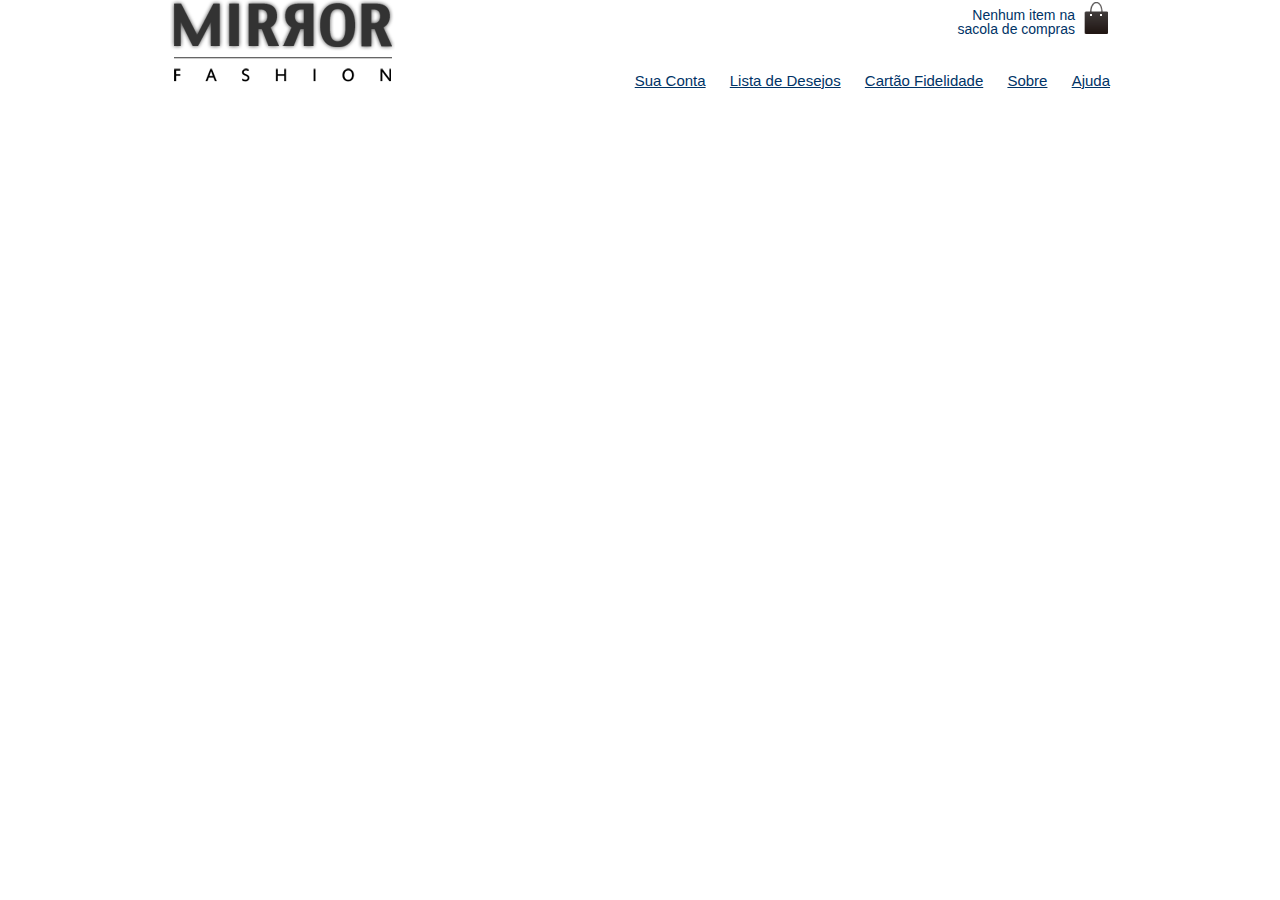
==== index.html @ 8b260fa3 "Implementando Header" ====
<!DOCTYPE html>
<html lang="pt-br">
<head>
    <meta charset="UTF-8">
    <meta name="viewport" content="width=device-width, initial-scale=1.0">
    <meta http-equiv="X-UA-Compatible" content="ie=edge">
    <title>Mirror Fashion</title>
    <link rel="stylesheet" href="css/reset.css">
    <link rel="stylesheet" href="css/estilos.css">
</head>
<body>
    <header class="container">
        <!-- Conteúdo do cabeçalho -->
        <h1><img src="img/logo.png" alt="Mirror Fashion"></h1>
        <p class="sacola">Nenhum item na sacola de compras</p>

        <nav class="menu-opcoes menu-cabecalho">
            <ul>
                <li><a href="#">Sua Conta</a></li>
                <li><a href="#">Lista de Desejos</a></li>
                <li><a href="#">Cartão Fidelidade</a></li>
                <li><a href="sobre.html">Sobre</a></li>
                <li><a href="#">Ajuda</a></li>
            </ul>
        </nav>
    </header>

    <div id="main">
        <!-- Conteúdo principal -->
    </div>

    <div id="destaques">
        <!-- Paineis com destaques -->
    </div>

    <footer>
        <!-- conteúdo do rodapé -->
    </footer>
    
</body>
</html>
---- css/estilos.css ----
body {
    color: #003366;
    font-family: "Lucida Sans Unicode", "Lucida Grande", sans-serif;
}

header {
    position: relative;
}

.sacola {
    background-image: url(../img/sacola.png);
    background-repeat: no-repeat;
    background-position: top right;

    font-size: 14px;
    padding-right: 35px;
    text-align: right;
    width: 140px;

    padding-top: 8px;

    position: absolute;
    top: 0;
    right: 0;
}

.menu-opcoes {
    position: absolute;
    bottom: 0;
    right: 0;
}

.menu-opcoes ul {
    font-size: 15px;
}

.menu-opcoes a {
    color: #003366;
}

.menu-opcoes ul li {
    display: inline;
    margin-left: 20px;
}

.container {
    margin: 0 auto;
    width: 940px;
}
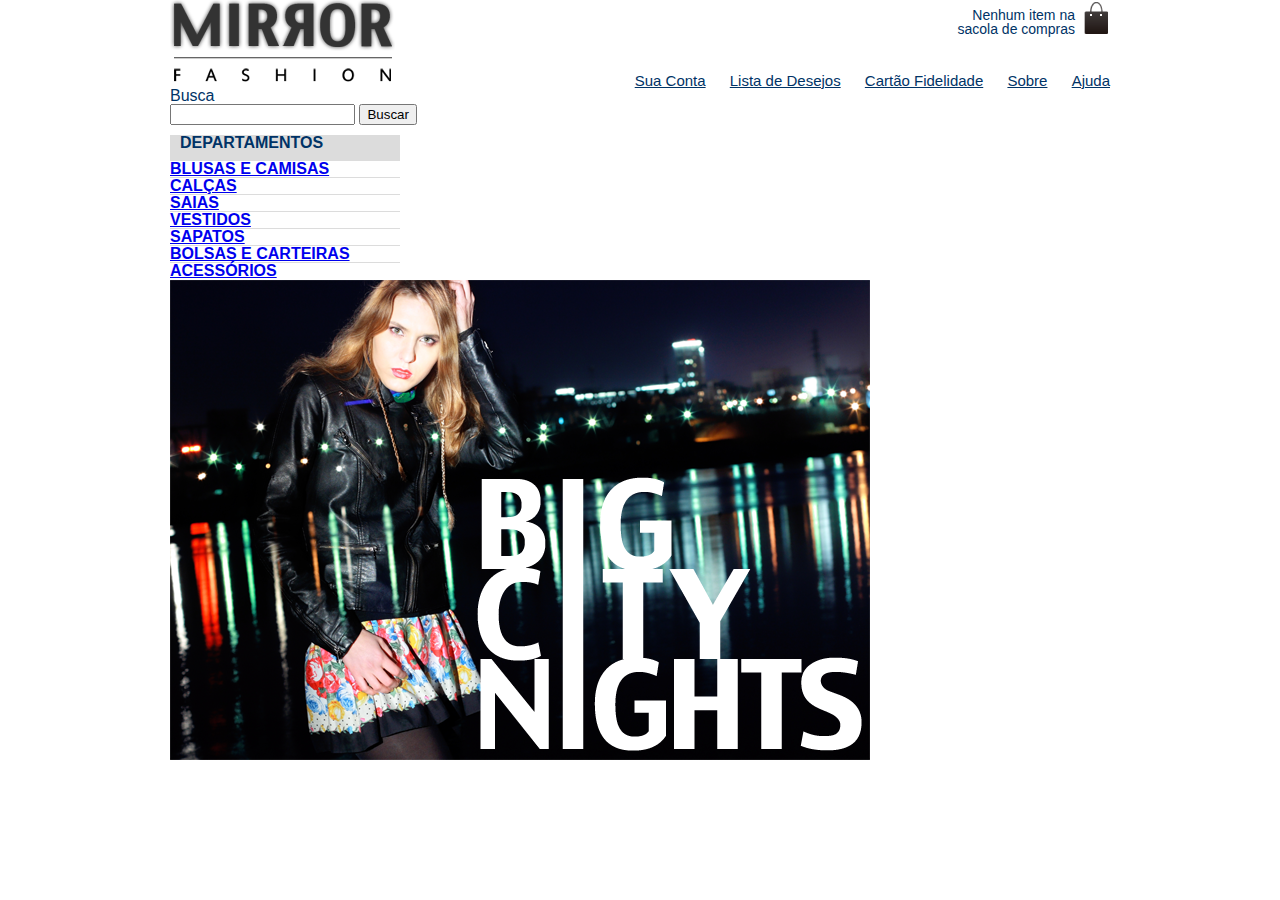
==== commit a058485c: "criação busca - menu e banner" ====
--- a/index.html
+++ b/index.html
@@ -25,9 +25,38 @@
         </nav>
     </header>
 
-    <div id="main">
-        <!-- Conteúdo principal -->
-    </div>
+    <div class="container destaque">
+        <section>
+            <h2>Busca</h2>
+
+            <form>
+                <input type="search">
+                <button>Buscar</button> <!--Fim .busca -->
+            </form>
+        </section>
+
+        <section class="menu-departamentos">
+            <h2>Departamentos</h2>
+
+            <nav>
+                <ul>
+                    <li><a href="#">Blusas e Camisas</a></li>
+                    <li><a href="#">Calças</a></li>
+                    <li><a href="#">Saias</a></li>
+                    <li><a href="#">Vestidos</a></li>
+                    <li><a href="#">Sapatos</a></li>
+                    <li><a href="#">Bolsas e Carteiras</a></li>
+                    <li><a href="#">Acessórios</a></li>
+                </ul>
+            </nav>
+        </section> <!-- Fim .menu-departamentos -->
+
+        <section class="banner-destaque">
+            <figure>
+                <img src="img/destaque-home.png" alt="Promoção: Big City Night">
+            </figure>
+        </section> <!-- Fim .banner-destaque -->
+    </div> <!-- Fim .container .destaque -->
 
     <div id="destaques">
         <!-- Paineis com destaques -->
--- a/css/estilos.css
+++ b/css/estilos.css
@@ -47,3 +47,27 @@
     margin: 0 auto;
     width: 940px;
 }
+
+
+/* busca - menu - banner*/
+
+.busca,
+.menu-departamentos {
+    background-color: #DCDCDC;
+    font-weight: bold;
+    text-transform: uppercase;
+
+    margin-right: 10px;
+    width: 230px;
+}
+
+.busca h2,
+busca form,
+.menu-departamentos h2 {
+    margin: 10px;
+}
+
+.menu-departamentos li {
+    background-color: white;
+    margin-bottom: 1px;
+}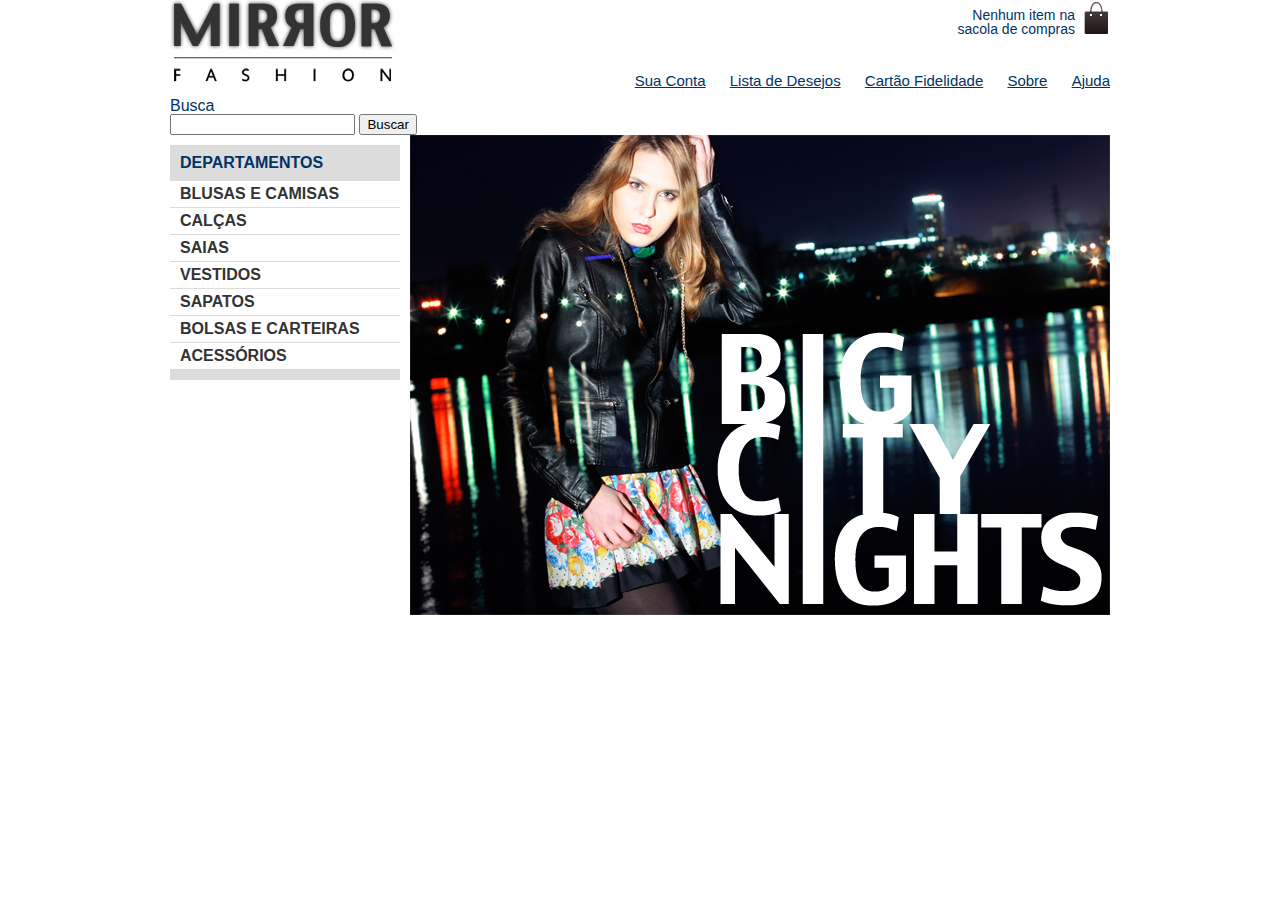
==== commit 4a0639b4: "content of the header" ====
--- a/index.html
+++ b/index.html
@@ -26,6 +26,7 @@
     </header>
 
     <div class="container destaque">
+        <!-- Conteúdo principal -->
         <section>
             <h2>Busca</h2>
 
--- a/css/estilos.css
+++ b/css/estilos.css
@@ -59,6 +59,8 @@
 
     margin-right: 10px;
     width: 230px;
+
+    float: left;
 }
 
 .busca h2,
@@ -70,4 +72,27 @@
 .menu-departamentos li {
     background-color: white;
     margin-bottom: 1px;
+    padding: 5px 10px;
+}
+
+.menu-departamentos a {
+    color: #333333;
+    text-decoration: none;
+}
+
+.busca input[type=search] {
+    width: 170px;
+}
+
+.menu-departamentos {
+    clear: left;
+}
+
+.destaque {
+    margin-top: 10px;
+}
+
+.menu-departamentos {
+    margin-top: 10px;
+    padding-bottom: 10px;
 }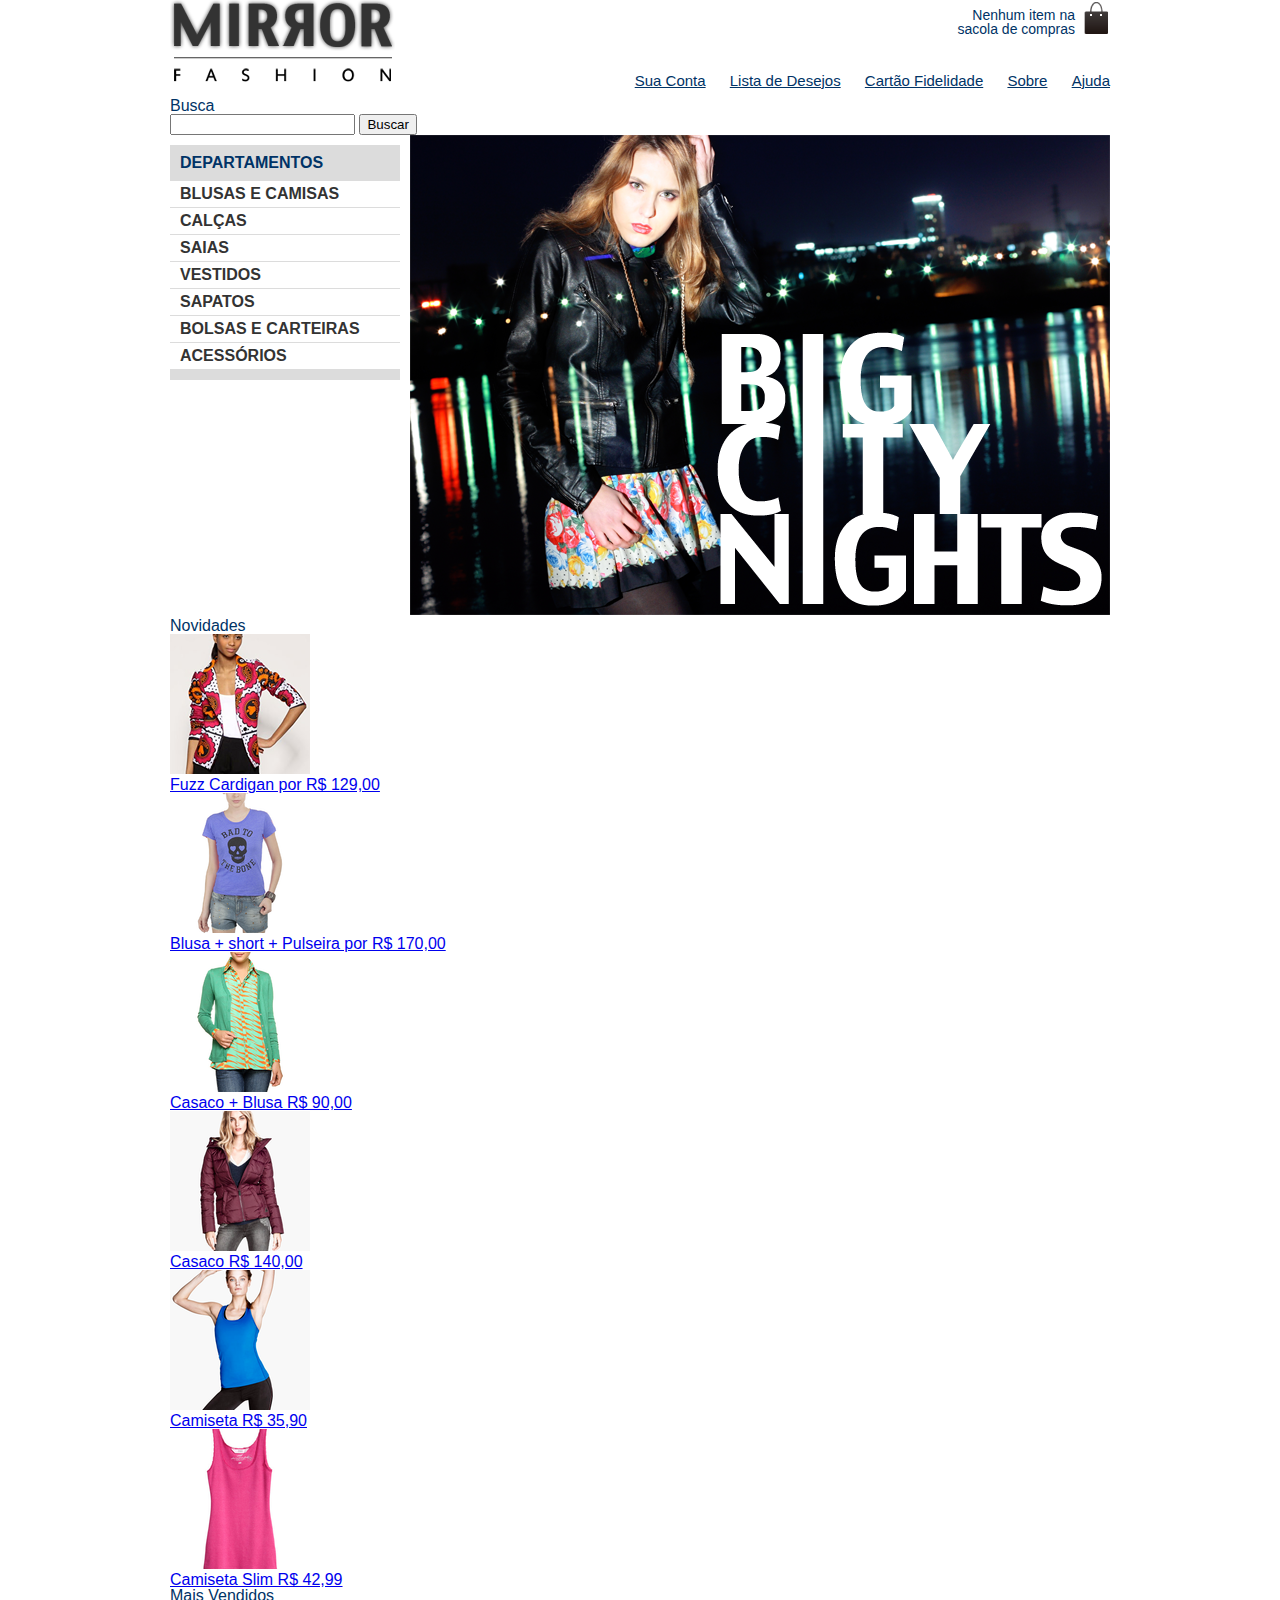
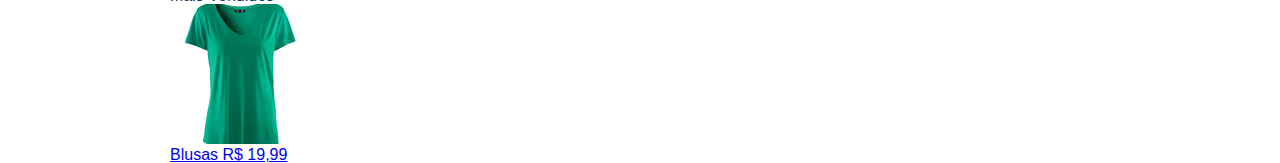
==== commit a42ee05f: "Creation paineis (novidades, mais-vendidos)" ====
--- a/index.html
+++ b/index.html
@@ -59,9 +59,80 @@
         </section> <!-- Fim .banner-destaque -->
     </div> <!-- Fim .container .destaque -->
 
-    <div id="destaques">
-        <!-- Paineis com destaques -->
-    </div>
+    <div class="container paineis"> <!-- Paineis (novidades - mais vendidos)-->
+        <section class="painel novidades"> <!-- Painel novidade -->
+            <h2>Novidades</h2>
+            <ol>
+                <li> <!-- 1º produto -->
+                    <a href="produto.html">
+                        <figure>
+                            <img src="img/produtos/miniatura1.png" alt="miniatura1">
+                            <figcaption>Fuzz Cardigan por R$ 129,00</figcaption>
+                        </figure>
+                    </a>
+                </li> <!-- Fim do 1º produto -->
+
+                <li><!-- 2º produto -->
+                    <a href="produto.html">
+                        <figure>
+                            <img src="img/produtos/miniatura2.png" alt="miniatura2">
+                            <figcaption>Blusa + short + Pulseira por R$ 170,00</figcaption>
+                        </figure>
+                    </a>
+                </li> <!-- Fim do 2º produto -->
+
+                <li> <!-- 3º produto -->
+                    <a href="produto.html">
+                        <figure>
+                            <img src="img/produtos/miniatura3.png" alt="miniatura3">
+                            <figcaption>Casaco + Blusa R$ 90,00</figcaption>
+                        </figure>
+                    </a>
+                </li> <!-- Fim do 3º produto -->
+
+                <li> <!-- 4º produto -->
+                    <a href="produto.html">
+                        <figure>
+                            <img src="img/produtos/miniatura4.png" alt="miniatura4">
+                            <figcaption>Casaco R$ 140,00</figcaption>
+                        </figure>
+                    </a>
+                </li> <!-- Fim do 4º produto -->
+
+                <li> <!-- 5º produto -->
+                    <a href="produto.html">
+                        <figure>
+                            <img src="img/produtos/miniatura5.png" alt="miniatura5">
+                            <figcaption>Camiseta R$ 35,90</figcaption>
+                        </figure>
+                    </a>
+                </li> <!-- Fim do 5º produto -->
+
+                <li> <!-- 6º produto -->
+                    <a href="produto.html">
+                        <figure>
+                            <img src="img/produtos/miniatura6.png" alt="miniatura6">
+                            <figcaption>Camiseta Slim R$ 42,99</figcaption>
+                        </figure>
+                    </a>
+                </li> <!-- Fim do 6º produto -->
+            </ol>
+        </section> <!-- Fim do painel novidade -->
+
+        <section class="painel mais-vendidos"> <!-- Painel mais-vendidos -->
+            <h2>Mais Vendidos</h2>
+            <ol>
+                <li>
+                    <a href="produto.html">
+                        <figure>
+                            <img src="img/produtos/miniatura7.png" alt="miniatura7">
+                            <figcaption>Blusas R$ 19,99</figcaption>
+                        </figure>
+                    </a>
+                </li>
+            </ol>
+        </section>
+    </div> <!-- Fim .container paineis -->
 
     <footer>
         <!-- conteúdo do rodapé -->
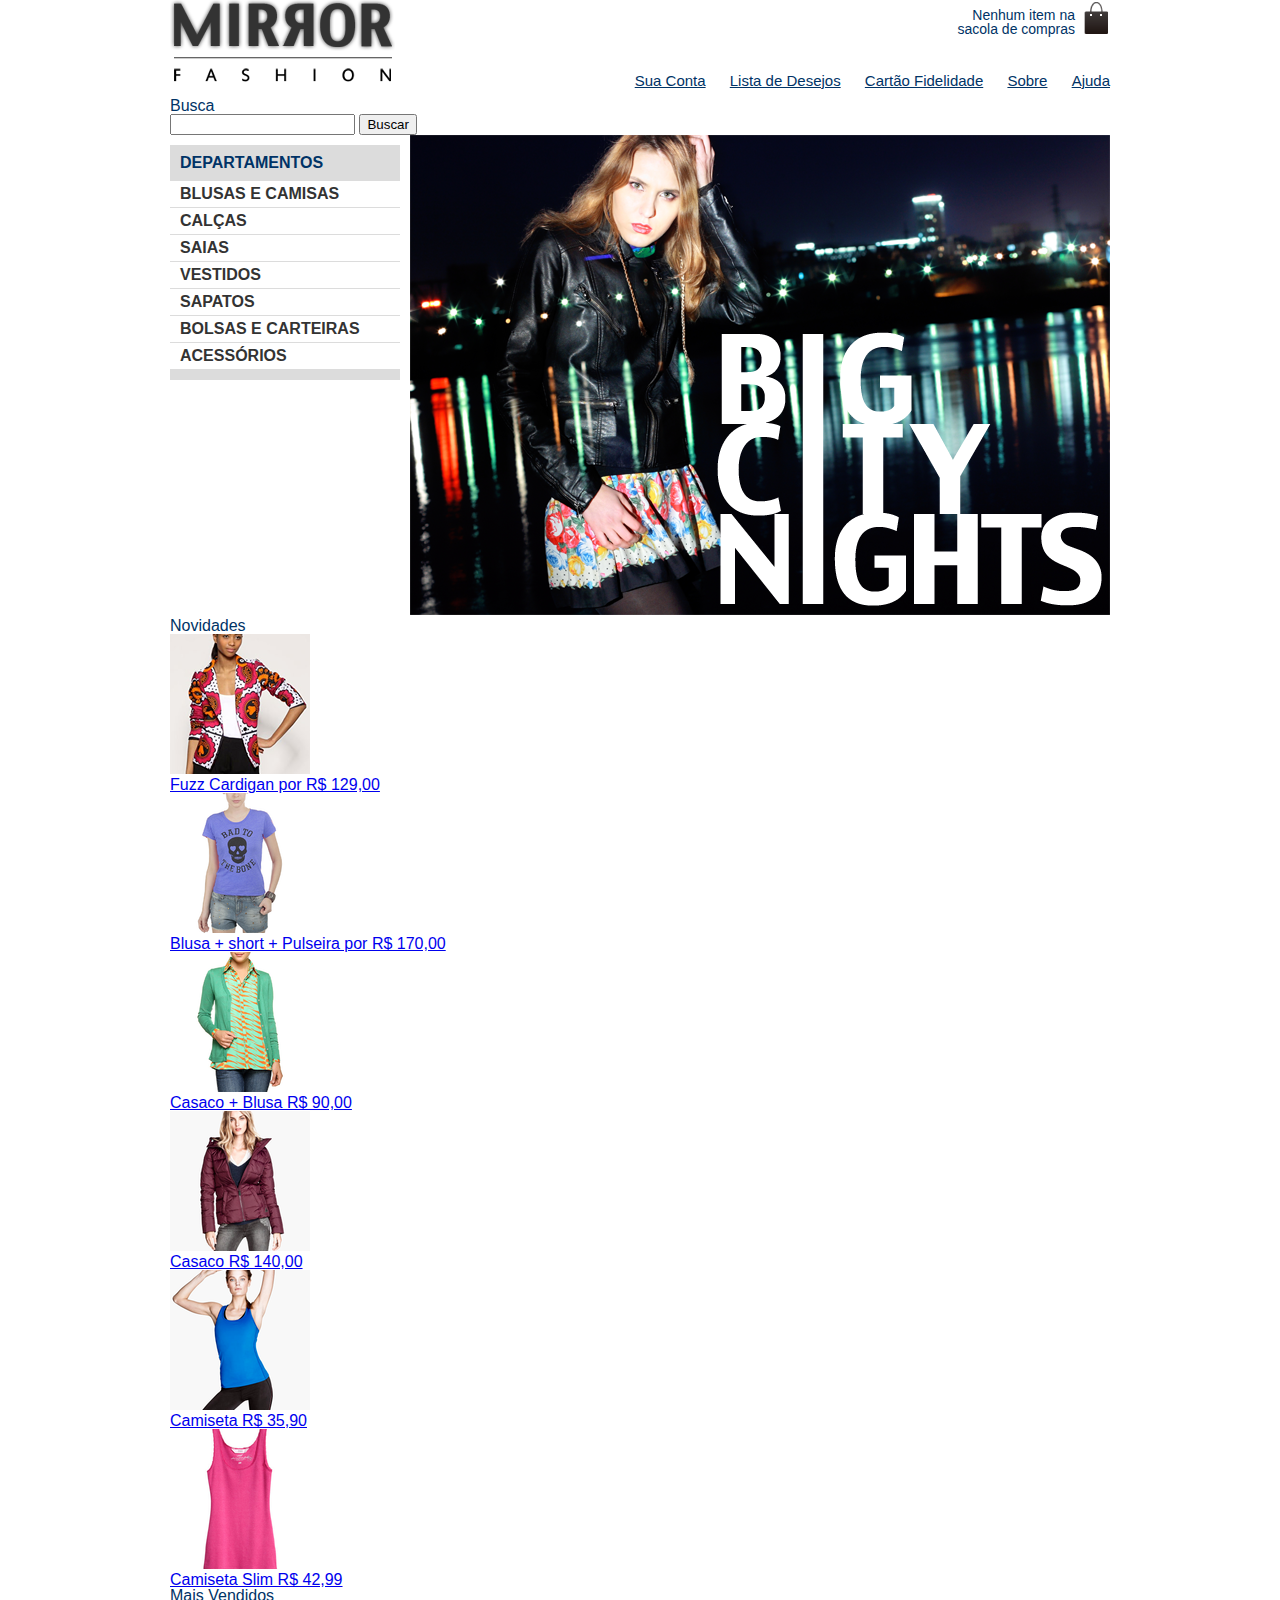
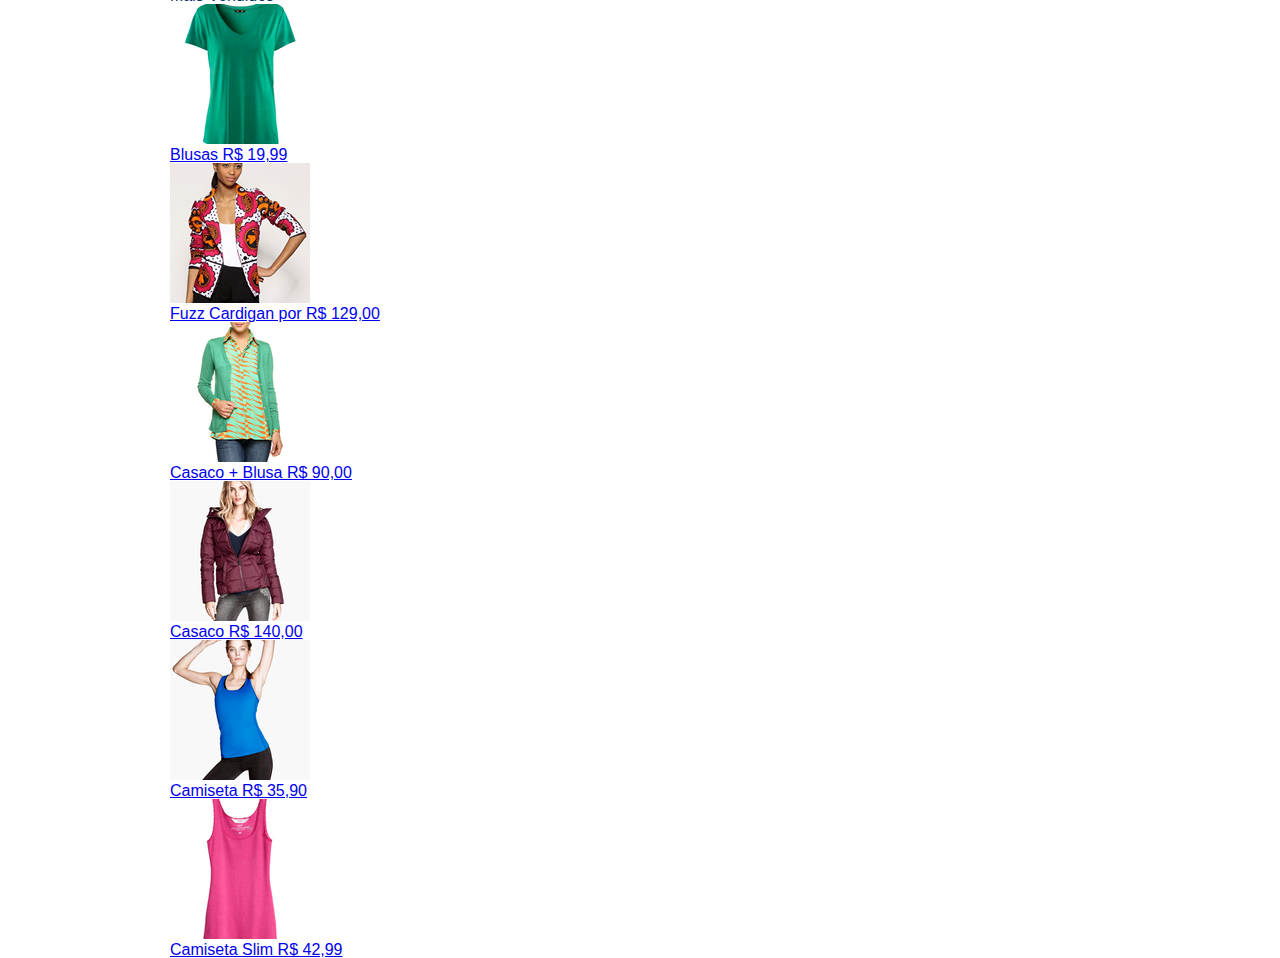
==== commit 1f84ae6c: "Add painel mais-vendidos" ====
--- a/index.html
+++ b/index.html
@@ -61,8 +61,8 @@
 
     <div class="container paineis"> <!-- Paineis (novidades - mais vendidos)-->
         <section class="painel novidades"> <!-- Painel novidade -->
-            <h2>Novidades</h2>
-            <ol>
+            <h2>Novidades</h2> <!-- Título de nividades-->
+            <ol> <!-- Inicio da lista de produtos -->
                 <li> <!-- 1º produto -->
                     <a href="produto.html">
                         <figure>
@@ -116,22 +116,59 @@
                         </figure>
                     </a>
                 </li> <!-- Fim do 6º produto -->
-            </ol>
+            </ol> <!-- Fim da lista de produtos -->
         </section> <!-- Fim do painel novidade -->
 
         <section class="painel mais-vendidos"> <!-- Painel mais-vendidos -->
-            <h2>Mais Vendidos</h2>
-            <ol>
-                <li>
+            <h2>Mais Vendidos</h2> <!-- Título mais vendidos -->
+            <ol> <!-- Inicio da lista de produtos -->
+                <li> <!-- 1º produto -->
                     <a href="produto.html">
                         <figure>
                             <img src="img/produtos/miniatura7.png" alt="miniatura7">
                             <figcaption>Blusas R$ 19,99</figcaption>
                         </figure>
                     </a>
-                </li>
-            </ol>
-        </section>
+                </li><!-- Fim do 1º produto -->
+
+                <li> <!-- 2º produto -->
+                    <a href="produto.html">
+                        <figure>
+                            <img src="img/produtos/miniatura1.png" alt="miniatura1">
+                            <figcaption>Fuzz Cardigan por R$ 129,00</figcaption>
+                        </figure>
+                    </a>
+                </li> <!-- Fim do 2º produto -->
+
+                <li> <!-- 3º produto -->
+                    <a href="produto.html">
+                        <img src="img/produtos/miniatura3.png" alt="miniatura3">
+                        <figcaption>Casaco + Blusa R$ 90,00</figcaption>
+                    </a>
+                </li> <!-- Fim do 3º produto -->
+
+                <li> <!-- 4º produto -->
+                    <a href="produto.html">
+                        <img src="img/produtos/miniatura4.png" alt="miniatura4">
+                        <figcaption>Casaco R$ 140,00</figcaption>
+                    </a>
+                </li><!-- Fim 4º produto -->
+
+                <li> <!-- 5º produto -->
+                    <a href="produto.html">
+                        <img src="img/produtos/miniatura5.png" alt="miniatura5">
+                        <figcaption>Camiseta R$ 35,90</figcaption>
+                    </a>
+                </li> <!-- Fim do 5º produto -->
+
+                <li> <!-- 6º produto -->
+                    <a href="produto.html">
+                        <img src="img/produtos/miniatura6.png" alt="miniatura6">
+                        <figcaption>Camiseta Slim R$ 42,99</figcaption>
+                    </a>
+                </li> <!-- Fim do 6º produto -->
+            </ol> <!-- Fim da lista de produtos -->
+        </section> <!-- Fim do painel mais-vendidos -->
     </div> <!-- Fim .container paineis -->
 
     <footer>
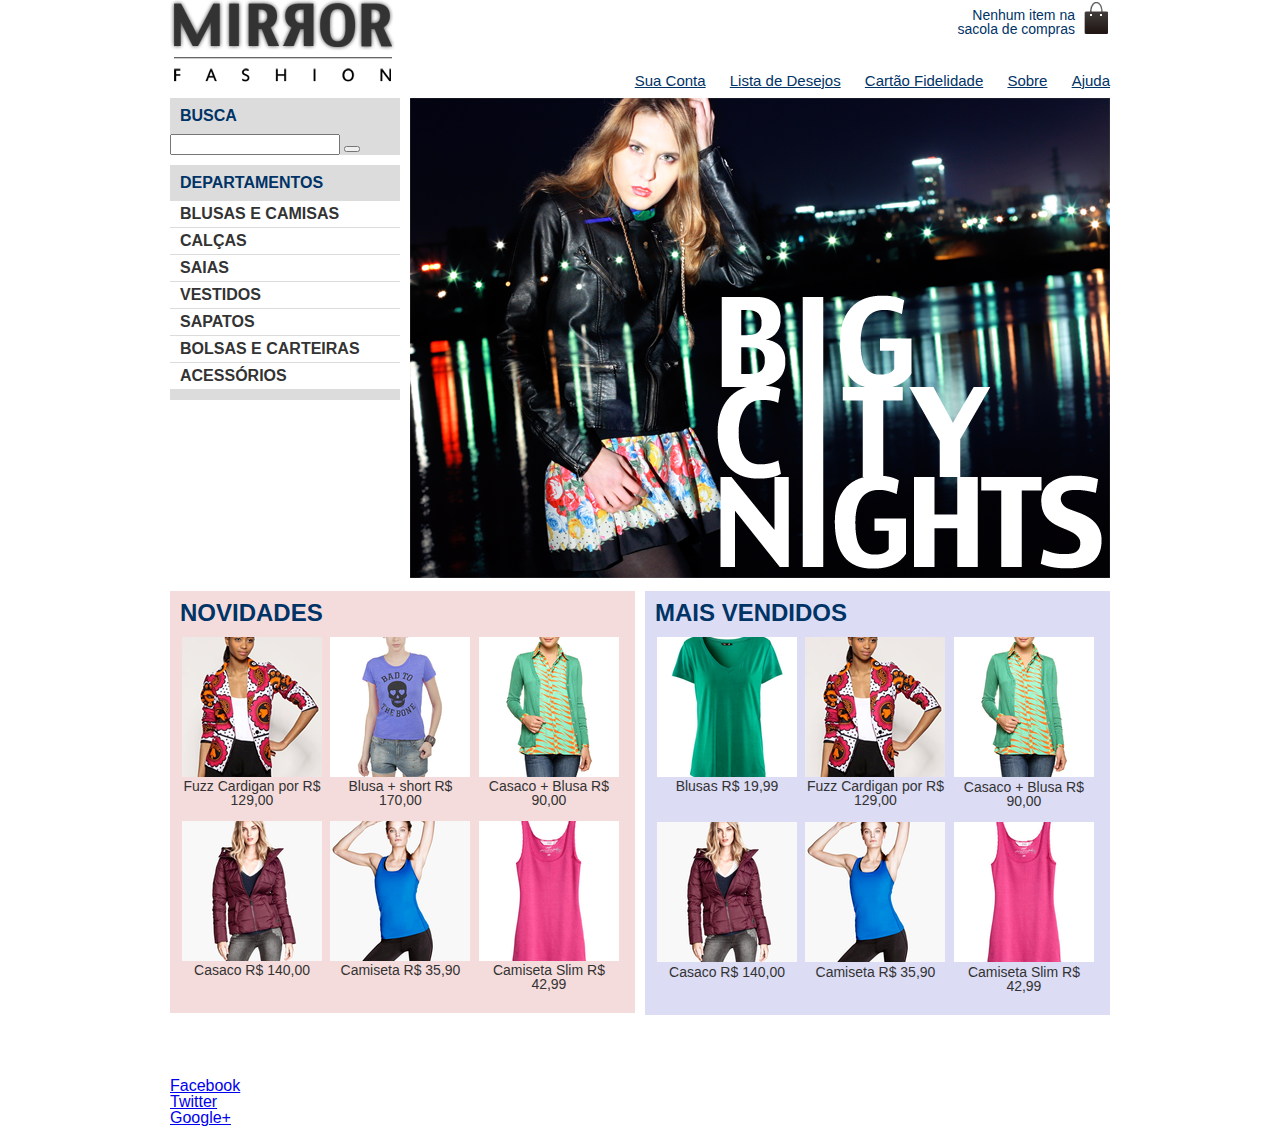
==== commit f9ea7e35: "footer" ====
--- a/index.html
+++ b/index.html
@@ -9,8 +9,8 @@
     <link rel="stylesheet" href="css/estilos.css">
 </head>
 <body>
-    <header class="container">
-        <!-- Conteúdo do cabeçalho -->
+    <!-- Conteúdo do cabeçalho -->
+    <header class="container"> 
         <h1><img src="img/logo.png" alt="Mirror Fashion"></h1>
         <p class="sacola">Nenhum item na sacola de compras</p>
 
@@ -23,19 +23,22 @@
                 <li><a href="#">Ajuda</a></li>
             </ul>
         </nav>
-    </header>
-
+    </header> 
+    <!-- Fim conteúdo do cabeçalho -->
+
+    <!-- Conteúdo principal -->
     <div class="container destaque">
-        <!-- Conteúdo principal -->
-        <section>
+        <!-- Inicio .busca -->
+        <section class="busca"> 
             <h2>Busca</h2>
-
             <form>
                 <input type="search">
-                <button>Buscar</button> <!--Fim .busca -->
+                <button></button> 
             </form>
         </section>
-
+        <!--Fim .busca -->
+
+        <!-- Inicio .menu-departamentos -->
         <section class="menu-departamentos">
             <h2>Departamentos</h2>
 
@@ -50,17 +53,23 @@
                     <li><a href="#">Acessórios</a></li>
                 </ul>
             </nav>
-        </section> <!-- Fim .menu-departamentos -->
-
+        </section> 
+        <!-- Fim .menu-departamentos -->
+
+        <!-- Inicio .banner-destaque -->
         <section class="banner-destaque">
             <figure>
                 <img src="img/destaque-home.png" alt="Promoção: Big City Night">
             </figure>
-        </section> <!-- Fim .banner-destaque -->
-    </div> <!-- Fim .container .destaque -->
-
-    <div class="container paineis"> <!-- Paineis (novidades - mais vendidos)-->
-        <section class="painel novidades"> <!-- Painel novidade -->
+        </section> 
+        <!-- Fim .banner-destaque -->
+    </div> 
+    <!-- Fim Conteúdo principal -->
+
+    <!-- Paineis (novidades - mais vendidos)-->
+    <div class="container paineis"> 
+        <!-- Painel novidade -->
+        <section class="painel novidades"> 
             <h2>Novidades</h2> <!-- Título de nividades-->
             <ol> <!-- Inicio da lista de produtos -->
                 <li> <!-- 1º produto -->
@@ -76,7 +85,7 @@
                     <a href="produto.html">
                         <figure>
                             <img src="img/produtos/miniatura2.png" alt="miniatura2">
-                            <figcaption>Blusa + short + Pulseira por R$ 170,00</figcaption>
+                            <figcaption>Blusa + short R$ 170,00</figcaption>
                         </figure>
                     </a>
                 </li> <!-- Fim do 2º produto -->
@@ -117,9 +126,11 @@
                     </a>
                 </li> <!-- Fim do 6º produto -->
             </ol> <!-- Fim da lista de produtos -->
-        </section> <!-- Fim do painel novidade -->
-
-        <section class="painel mais-vendidos"> <!-- Painel mais-vendidos -->
+        </section> 
+        <!-- Fim do painel novidade -->
+
+        <!-- Painel mais-vendidos -->
+        <section class="painel mais-vendidos"> 
             <h2>Mais Vendidos</h2> <!-- Título mais vendidos -->
             <ol> <!-- Inicio da lista de produtos -->
                 <li> <!-- 1º produto -->
@@ -168,12 +179,24 @@
                     </a>
                 </li> <!-- Fim do 6º produto -->
             </ol> <!-- Fim da lista de produtos -->
-        </section> <!-- Fim do painel mais-vendidos -->
-    </div> <!-- Fim .container paineis -->
-
+        </section> 
+        <!-- Fim do painel mais-vendidos -->
+    </div> 
+    <!-- Fim Paineis (novidades - mais vendidos) -->
+
+    <!-- conteúdo do rodapé -->
     <footer>
-        <!-- conteúdo do rodapé -->
+        <div class="container">
+            <img src="img/logo-rodape.png" alt="Logo da Mirror Fashion">
+
+            <ul class="social">
+                <li><a href="http://facebook.com/mirrorfashion">Facebook</a></li>
+                <li><a href="http://twitter.com/morrorfashion">Twitter</a></li>
+                <li><a href="http://plus.google.com/mirrorfashion">Google+</a></li>
+            </ul>
+
+        </div>
     </footer>
-    
+        <!-- Fim conteúdo do rodapé -->
 </body>
 </html>--- a/css/estilos.css
+++ b/css/estilos.css
@@ -95,4 +95,52 @@
 .menu-departamentos {
     margin-top: 10px;
     padding-bottom: 10px;
+}
+
+/* Painel de (novidades e mais-vendidos)*/
+
+.painel {
+    margin: 10px 0;
+    padding: 10px;
+    width: 445px;
+}
+
+.novidades {
+    float: left;
+}
+
+.mais-vendidos {
+    float: right;
+}
+
+.painel li {
+    display: inline-block;
+    vertical-align: top;
+    width: 140px;
+
+    margin: 2px;
+    padding-bottom: 10px;
+}
+
+.painel h2 {
+    font-size: 24px;
+    font-weight: bold;
+    text-transform: uppercase;
+
+    margin-bottom: 10px;
+}
+
+.painel a {
+    color: #333;
+    font-size: 14px;
+    text-align: center;
+    text-decoration: none;
+}
+
+.novidades {
+    background-color: #F5DCDC;
+}
+
+.mais-vendidos {
+    background-color: #DCDCF5;
 }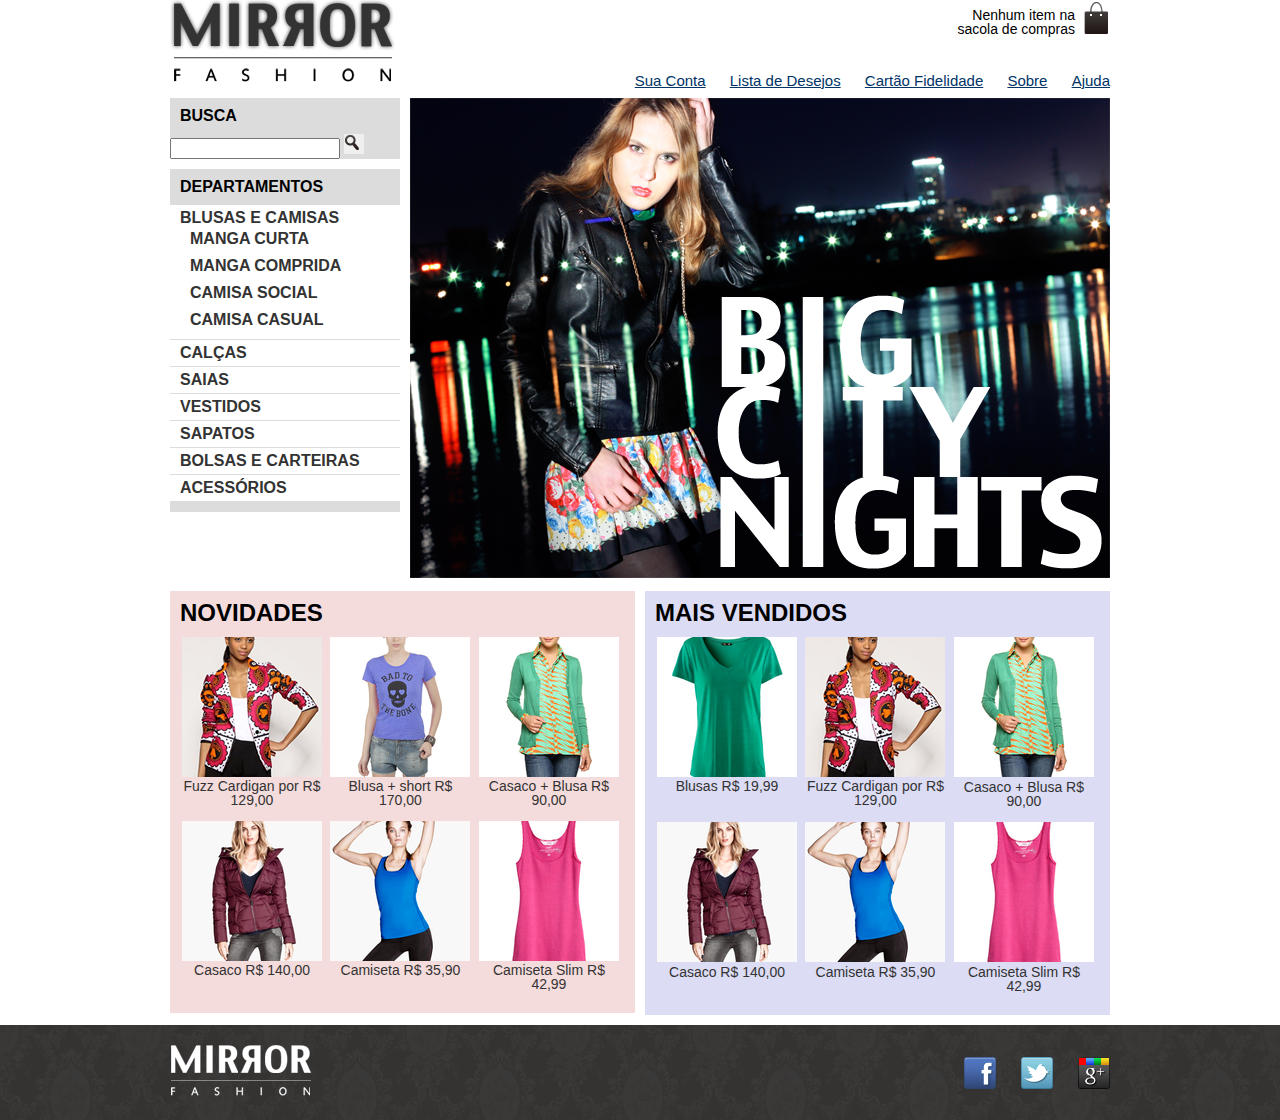
==== commit 2695f3ff: "Add sublist in the (li Blusas e Camisas)" ====
--- a/index.html
+++ b/index.html
@@ -44,7 +44,15 @@
 
             <nav>
                 <ul>
-                    <li><a href="#">Blusas e Camisas</a></li>
+                    <li>
+                        <a href="#">Blusas e Camisas</a>
+                        <ul>
+                            <li><a href="#">Manga curta</a></li>
+                            <li><a href="#">Manga comprida</a></li>
+                            <li><a href="#">Camisa social</a></li>
+                            <li><a href="#">Camisa casual</a></li>
+                        </ul>
+                    </li>
                     <li><a href="#">Calças</a></li>
                     <li><a href="#">Saias</a></li>
                     <li><a href="#">Vestidos</a></li>
--- a/css/estilos.css
+++ b/css/estilos.css
@@ -1,5 +1,4 @@
 body {
-    color: #003366;
     font-family: "Lucida Sans Unicode", "Lucida Grande", sans-serif;
 }
 
@@ -143,4 +142,64 @@
 
 .mais-vendidos {
     background-color: #DCDCF5;
+}
+
+/* Rodapé*/
+
+footer {
+    background-image: url(../img/fundo-rodape.png);
+    clear: both;
+    padding: 20px 0;
+}
+
+.social a {
+    /* tamanho da imagem */
+    height: 32px;
+    width: 32px;
+
+    /*image replacement */
+    display: block;
+    text-indent: -9999px;
+}
+
+.social a[href*="facebook.com"] {
+    background-image: url(../img/facebook.png);
+}
+
+.social a[href*="twitter.com"] {
+    background-image: url(../img/twitter.png);
+}
+
+.social a[href*="plus.google.com"] {
+    background-image: url(../img/googleplus.png);
+}
+
+footer .container {
+    position: relative;
+}
+
+.social {
+    position: absolute;
+    top: 12px;
+    right: 0;
+}
+
+.social li {
+    float: left;
+    margin-left: 25px;
+}
+
+/*
+*   Trocar o escrito do botão da busca pela imagem da lupa.
+*/
+
+.busca button {
+    /* adicionando imagem*/
+    background-image: url(../img/busca.png);
+    background-repeat: no-repeat;
+    border: none;
+
+    /* tamanho da imagem */
+    width: 20px;
+    height: 20px;
 }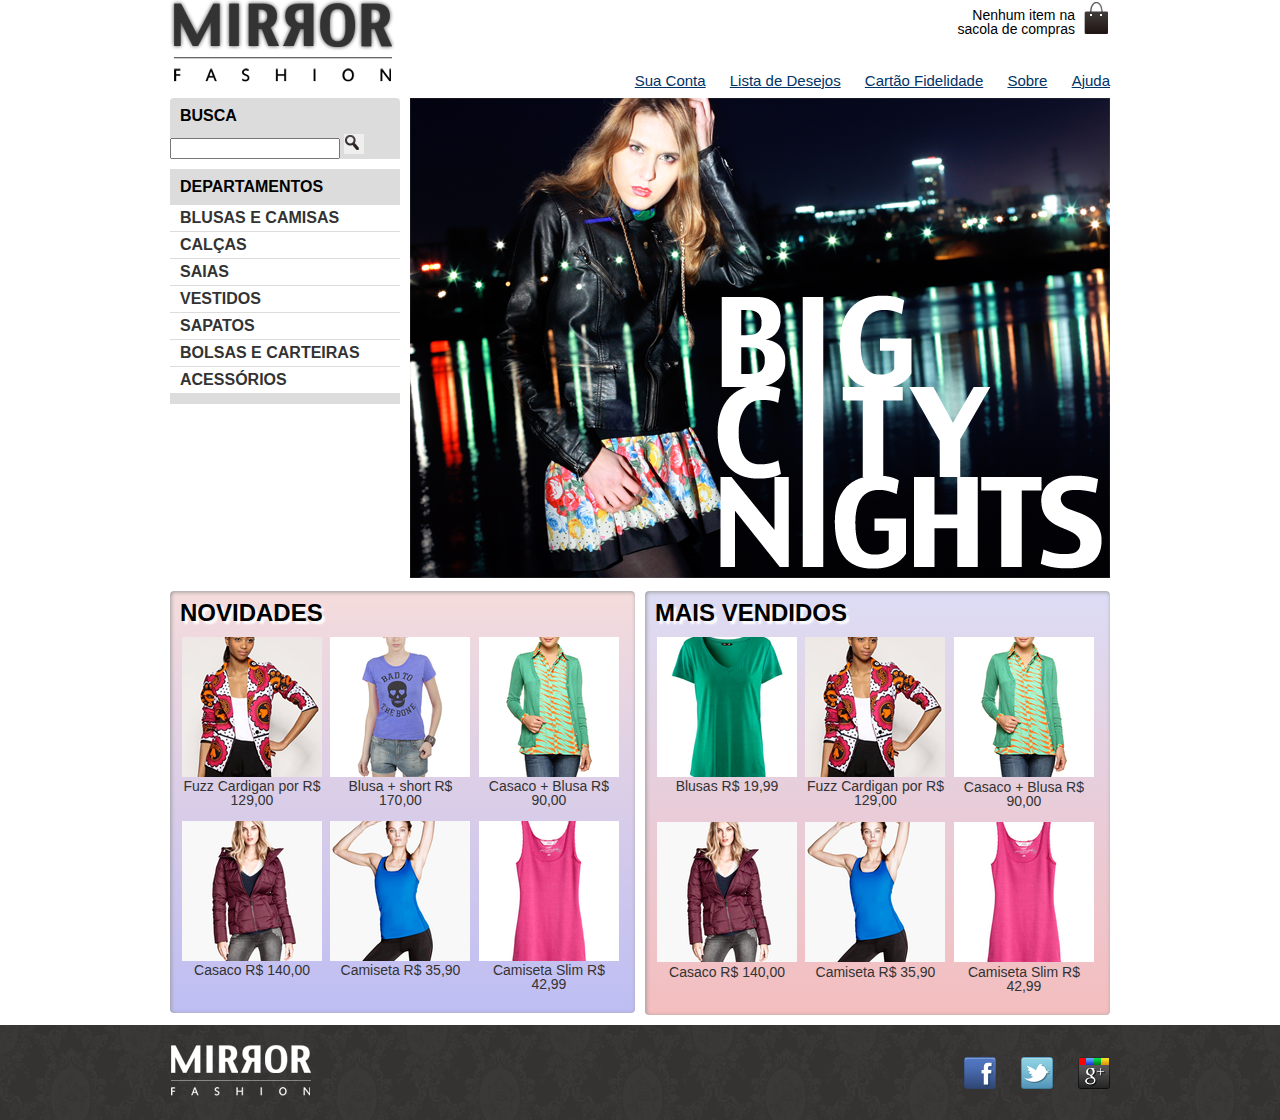
==== commit 2e713ca1: "OPTIONAL EXERCISES: VERSION TABLET" ====
--- a/index.html
+++ b/index.html
@@ -2,7 +2,7 @@
 <html lang="pt-br">
 <head>
     <meta charset="UTF-8">
-    <meta name="viewport" content="width=device-width, initial-scale=1.0">
+    <meta name="viewport" content="width=device-width">
     <meta http-equiv="X-UA-Compatible" content="ie=edge">
     <title>Mirror Fashion</title>
     <link rel="stylesheet" href="css/reset.css">
--- a/css/estilos.css
+++ b/css/estilos.css
@@ -49,6 +49,11 @@
 
 
 /* busca - menu - banner*/
+
+.busca {
+    border-top-left-radius: 4px;
+    border-top-right-radius: 4px;
+}
 
 .busca,
 .menu-departamentos {
@@ -106,10 +111,12 @@
 
 .novidades {
     float: left;
+    background: linear-gradient(#F5DCDC, #BEBEF4);
 }
 
 .mais-vendidos {
     float: right;
+    background: linear-gradient(#DCDCF5, #F4BEBE);
 }
 
 .painel li {
@@ -119,9 +126,11 @@
 
     margin: 2px;
     padding-bottom: 10px;
+
 }
 
 .painel h2 {
+    text-shadow: 3px 3px 2px rgba(255,255,255,0.8); 
     font-size: 24px;
     font-weight: bold;
     text-transform: uppercase;
@@ -136,6 +145,18 @@
     text-decoration: none;
 }
 
+.painel li:nth-child(2n):hover {
+    background-color: rgba(220, 243, 12, 0.8);
+    box-shadow: 0 0 5px #333;
+    transition: 0.7s;
+
+    transform: scale(1.2) rotate(-5deg);
+}
+
+.painel li {
+    transition: 0.7s ease-out;
+}
+
 .novidades {
     background-color: #F5DCDC;
 }
@@ -202,4 +223,153 @@
     /* tamanho da imagem */
     width: 20px;
     height: 20px;
-}+}
+
+/* Alterando estado do link quando o usúario passar o mouse */
+
+.menu-opcoes a:hover {
+    color: #007DC6;
+}
+
+/* Ativa o link. Mantendo o mouse presionado */
+.menu-opcoes a:active {
+    color: #867DC6;
+}
+
+/* Escoder sublista {Manga curta - Manga comprida - Camisa social...}*/
+
+.menu-departamentos li ul {
+    display: none;
+}
+
+/* Mostrar sublista no passa do mouse*/
+.menu-departamentos li:hover ul {
+    display: block;
+}
+
+/* Cor de Fundo da sublista*/
+.menu-departamentos ul ul li {
+    background-color:#DCDCDC;
+}
+
+/*Não tem na apostila */
+.menu-departamentos ul ul li a:hover {
+    color: red;
+}
+
+.menu-departamentos li li a::before {
+    content: '\272A'; /* Insere alguns símbolo */
+    padding-right: 5px;
+    opacity: 0.4;
+}
+
+/* Paineis */
+
+.painel {
+    border-radius: 4px;
+    box-shadow: inset 1px 1px 4px #999;
+}
+
+.painel h2 {
+    text-shadow: 3px 3px 2px #FFF;
+}
+
+
+/* EXERCÍCIOS: ADAPTAÇÕES PARA MOBILE (MEDIA QUERIES)*/
+@media (max-width: 939px) {
+    .container {
+        width: 96%;
+    }
+
+    header h1 {
+       text-align: center;
+    }
+
+    header h1 img {
+        max-width: 50%;
+    }
+
+    .sacola {
+        display: none;
+    }
+
+    .menu-opcoes {
+        position: static;
+        text-align: center;
+    }
+
+    .menu-opcoes ul li {
+        display: inline-block;
+        margin: 5px;
+    }
+
+    .busca,
+    .menu-departamentos,
+    .banner-destaque img {
+        margin: 0;
+        width: 100%;
+    }
+
+    .painel {
+        width: auto;
+    }
+
+    .painel li {
+        width: 30%;
+    }
+
+    .painel img {
+        width: 100%;
+    }
+
+    /*6.8 EXERCÍCIOS OPCIONAIS: VERSÃO TABLET*/
+    @media (min-width: 480px){
+        header h1 {
+            margin: 5px 0;
+        }
+
+        .menu-departamentos {
+            padding-bottom: 10px;
+            margin-bottom: 10px;
+        }
+
+        .menu-departamentos nav > ul {
+            column-count: 2;
+        }
+    }
+
+    @media (min-width: 720px) {
+        header h1 {
+            text-align: left;
+        }
+
+        .menu-opcoes {
+            position: absolute;
+        }
+
+        .sacola {
+            display: block;
+        }
+
+        .painel li {
+            width: 15%;
+        }
+
+        .busca,
+        .menu-departamentos {
+            margin-right: 1%;
+            width: 30%;
+        }
+
+        .menu-departamentos nav > ul {
+            column-count: 1;
+        }
+
+        .banner-destaque img {
+            width: 69%;
+        }
+    }
+}
+
+
+
